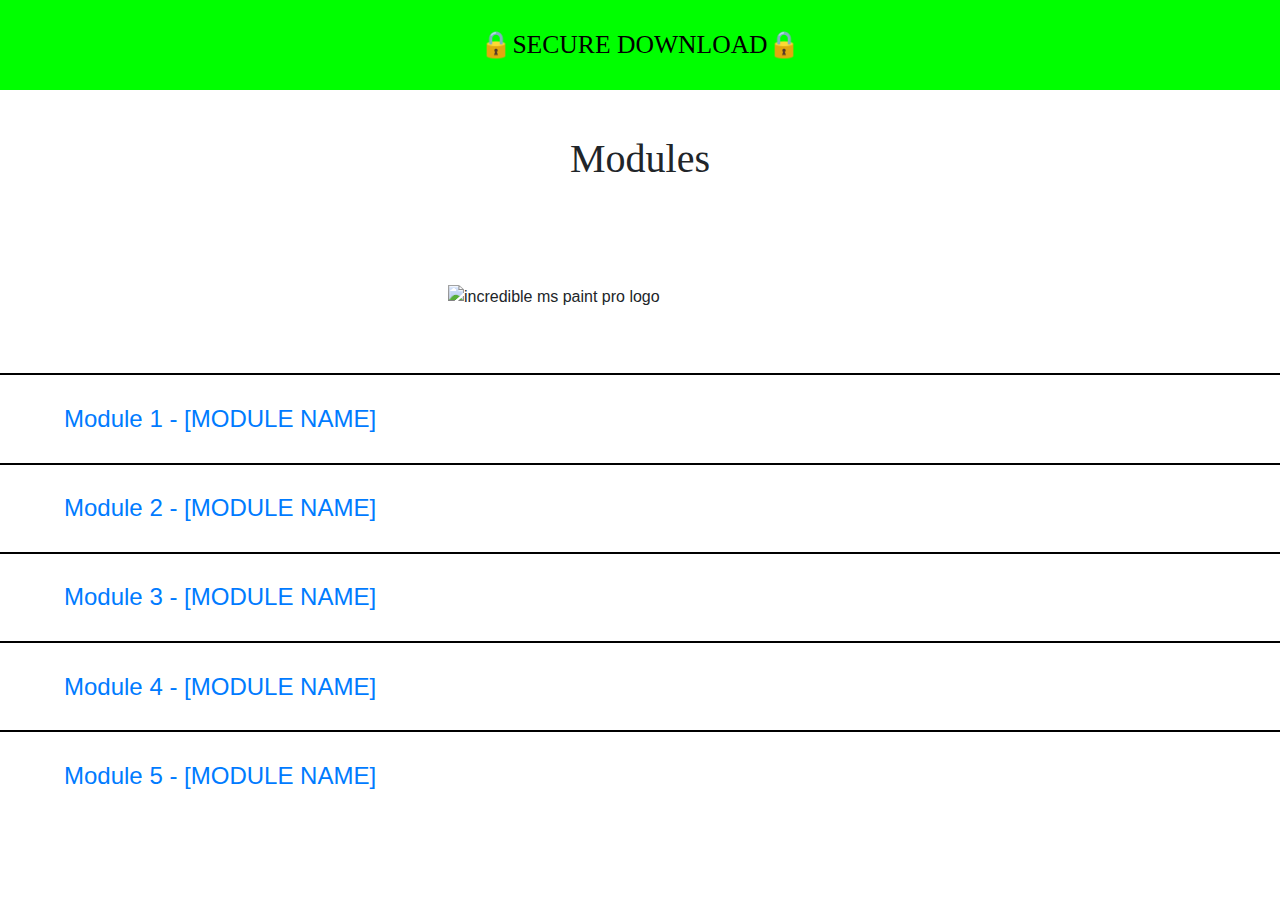
==== modules/index.html @ 7a18f48d "test" ====
<!-- ALL HAIL LUIS! -->

<!DOCTYPE html>
<html lang="en">
<head>
  <title>MS Paint Pro - Modules</title>
  <link rel="icon" href="../luis.png" type="image/icon type">
  <meta charset="UTF-8">
  <meta name="viewport" content="width=device-width, initial-scale=1.0">
  <!-- <link rel="icon" href="../mspaint.png" type="image/icon png"> -->
  <link rel="stylesheet" href="main.css">
  <link rel="stylesheet" type="text/css" href="//fonts.googleapis.com/css?family=Fontdiner+Swanky"/>

  <!-- CSS only -->
<link rel="stylesheet" href="https://stackpath.bootstrapcdn.com/bootstrap/4.5.2/css/bootstrap.min.css" integrity="sha384-JcKb8q3iqJ61gNV9KGb8thSsNjpSL0n8PARn9HuZOnIxN0hoP+VmmDGMN5t9UJ0Z" crossorigin="anonymous">

<!-- JS, Popper.js, and jQuery -->
<!-- <script src="https://code.jquery.com/jquery-3.5.1.slim.min.js" integrity="sha384-DfXdz2htPH0lsSSs5nCTpuj/zy4C+OGpamoFVy38MVBnE+IbbVYUew+OrCXaRkfj" crossorigin="anonymous"></script>
<script src="https://cdn.jsdelivr.net/npm/popper.js@1.16.1/dist/umd/popper.min.js" integrity="sha384-9/reFTGAW83EW2RDu2S0VKaIzap3H66lZH81PoYlFhbGU+6BZp6G7niu735Sk7lN" crossorigin="anonymous"></script>
<script src="https://stackpath.bootstrapcdn.com/bootstrap/4.5.2/js/bootstrap.min.js" integrity="sha384-B4gt1jrGC7Jh4AgTPSdUtOBvfO8shuf57BaghqFfPlYxofvL8/KUEfYiJOMMV+rV" crossorigin="anonymous"></script> -->

</head>
<body>
  <!-- PUT CODE UNDER HERE -->
  <header>
    <button class='downloadnow topBar' onclick="downloadNow();" href="javascript:void(0);"></button>
    <h1>
      Modules
    </h1>
  </header>
  <!-- <div class="progress" style="height: 15vh;">
    <div id='progress' class="progress-bar" role="progressbar" style="font-size:200%;width:50%" aria-valuenow="50" aria-valuemin="0" aria-valuemax="100">0%</div>
  </div> -->
  <div class="logos">
    <img id='mainlogo' src="../paint_pro_logo_1.png" alt="incredible ms paint pro logo"></img>
  </div>
  <div class="allModules">
    
    <!--TEMPLATE!-->
    <!-- <div class="module">
      <span class="module-contents">
        <a href="./Module Pages/module[MODULE NUMBER].html">Module[MODULE NUMBER] - [MODULE NAME]</a>
      </span>
    </div> -->

    <div class="module">
      <span class="module-contents">
        <a href="./Module Pages/module[MODULE NUMBER].html">Module 1 - [MODULE NAME]</a>
      </span>
    </div>

    <div class="module">
      <span class="module-contents">
        <a href="./Module Pages/module[MODULE NUMBER].html">Module 2 - [MODULE NAME]</a>
      </span>
    </div>

    <div class="module">
      <span class="module-contents">
        <a href="./Module Pages/module[MODULE NUMBER].html">Module 3 - [MODULE NAME]</a>
      </span>
    </div>

    <div class="module">
      <span class="module-contents">
        <a href="./Module Pages/module[MODULE NUMBER].html">Module 4 - [MODULE NAME]</a>
      </span>
    </div>

    <div class="module">
      <span class="module-contents">
        <a href="./Module Pages/module[MODULE NUMBER].html">Module 5 - [MODULE NAME]</a>
      </span>
    </div>

  </div>
  <!-- PUT CODE ABOVE HERE -->
  <script src="../settings.js"></script>
  <script src="./main.js"></script>
</body>
</html>
---- modules/main.css ----
/* ALL HAIL LUIS! */

header {
  font-family: "Fontdiner Swanky";
  text-align: center;
  margin-top: 15vh;
  font-size: 150%;
}

.progress {
  height: 50vh;
}

.downloadnow {
  padding: 20px;
  font-size: 2vw;
  background-color: #00ff00;
  display: block;
  /* border-radius: 15px; */
  border: none;
  cursor: pointer;
  outline: none;
  font-family: "Fontdiner Swanky";
  margin: 0;
}

.downloadnow:after {
  content: 'START DOWNLOAD';
}

.downloadnow:hover:after {
  content: '🔒SECURE DOWNLOAD🔒';

}

.topBar {
  text-align: center;
  position: absolute;
  width: 100%;
  height: 10%;
  top: 0;
}

.allModules {
  margin-top: 5%;
  display: block;
  /* border: #00ff00 solid 2px; */
}

.logos #mainlogo {
  display: block;
  margin: 8% auto 5% auto;
  width: 30%;
}

.logos #secondlogo {
  display: inline;
  margin: 8% auto 5% auto;
  width: 30%;
}

.module {
  display: block;
  border-top: 2px solid black;
  /* border-bottom: 2px solid black; */
}

.module-contents {
  display: inline-block;
  /* margin-left: 5%; */
  margin: 2% 0 2% 5%;
  /*top right bottom left*/
}

.module-contents span {
  float: left;
}

.module span a {
  font-size: 150%;
}
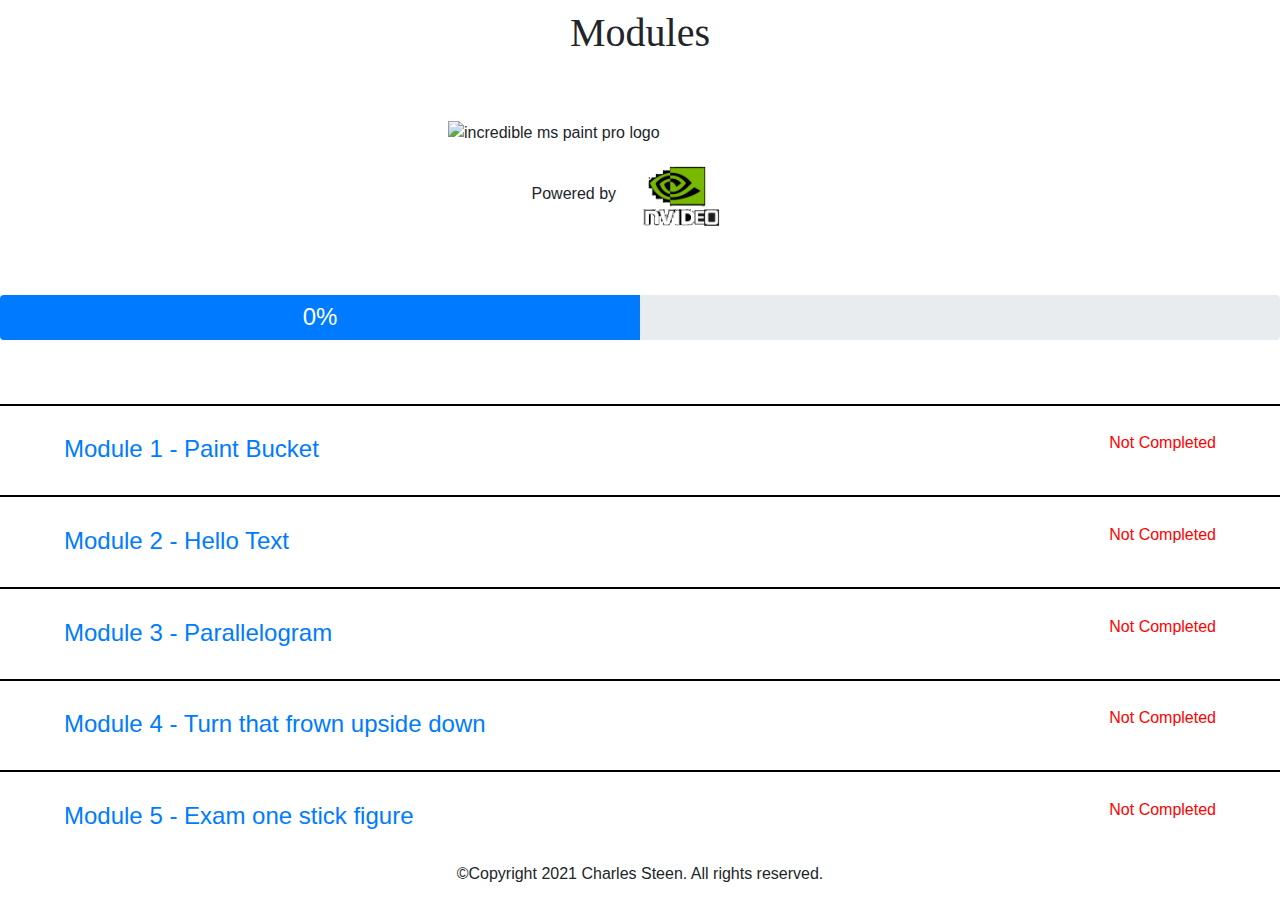
==== commit ad5aa898: "- finished modules page 	- removed flashy banner 	- read/update from localStorage 	- added the 'Powe" ====
--- a/modules/index.html
+++ b/modules/index.html
@@ -23,16 +23,20 @@
 <body>
   <!-- PUT CODE UNDER HERE -->
   <header>
-    <button class='downloadnow topBar' onclick="downloadNow();" href="javascript:void(0);"></button>
+    <!-- <button class='downloadnow topBar' onclick="downloadNow();" href="javascript:void(0);"></button> -->
     <h1>
       Modules
     </h1>
   </header>
-  <!-- <div class="progress" style="height: 15vh;">
-    <div id='progress' class="progress-bar" role="progressbar" style="font-size:200%;width:50%" aria-valuenow="50" aria-valuemin="0" aria-valuemax="100">0%</div>
-  </div> -->
+  
   <div class="logos">
     <img id='mainlogo' src="../paint_pro_logo_1.png" alt="incredible ms paint pro logo"></img>
+    <div id='secondlogo'>
+      Powered by <img src="../NVideologo2.png" style="width: 10%;max-height: 5%;"></img>
+    </div>
+  </div>
+  <div class="progress" style="height: 5vh;">
+    <div id='progress' class="progress-bar" role="progressbar" style="font-size:200%;width:50%" aria-valuenow="0" aria-valuemin="0" aria-valuemax="100">0%</div>
   </div>
   <div class="allModules">
     
@@ -44,36 +48,55 @@
     </div> -->
 
     <div class="module">
-      <span class="module-contents">
-        <a href="./Module Pages/module[MODULE NUMBER].html">Module 1 - [MODULE NAME]</a>
-      </span>
+      <div class="module-contents" >
+        <a href="./Module Pages/module1.html">Module 1 - Paint Bucket</a>
+      </div>
+      <div class='iscompletedparent'>
+        <div class='iscompleted' id='iscompleted1'>Not Completed</div>
+      </div>
     </div>
 
     <div class="module">
-      <span class="module-contents">
-        <a href="./Module Pages/module[MODULE NUMBER].html">Module 2 - [MODULE NAME]</a>
-      </span>
+      <div class="module-contents" >
+        <a href="./Module Pages/module2.html">Module 2 - Hello Text</a>
+      </div>
+      <div class='iscompletedparent'>
+        <div class='iscompleted' id='iscompleted2'>Not Completed</div>
+      </div>
     </div>
 
     <div class="module">
-      <span class="module-contents">
-        <a href="./Module Pages/module[MODULE NUMBER].html">Module 3 - [MODULE NAME]</a>
-      </span>
+      <div class="module-contents" >
+        <a href="./Module Pages/module3.html">Module 3 - Parallelogram</a>
+      </div>
+      <div class='iscompletedparent'>
+        <div class='iscompleted' id='iscompleted3'>Not Completed</div>
+      </div>
     </div>
 
     <div class="module">
-      <span class="module-contents">
-        <a href="./Module Pages/module[MODULE NUMBER].html">Module 4 - [MODULE NAME]</a>
-      </span>
+      <div class="module-contents" >
+        <a href="./Module Pages/module4.html">Module 4 - Turn that frown upside down</a>
+      </div>
+      <div class='iscompletedparent'>
+        <div class='iscompleted' id='iscompleted4'>Not Completed</div>
+      </div>
     </div>
 
     <div class="module">
-      <span class="module-contents">
-        <a href="./Module Pages/module[MODULE NUMBER].html">Module 5 - [MODULE NAME]</a>
-      </span>
+      <div class="module-contents" >
+        <a href="./Module Pages/module5.html">Module 5 - Exam one stick figure</a>
+      </div>
+      <div class='iscompletedparent'>
+        <div class='iscompleted' id='iscompleted5'>Not Completed</div>
+      </div>
     </div>
 
   </div>
+
+  <footer style="margin-top: 5%;text-align: center;">
+    ©Copyright 2021 Charles Steen. All rights reserved.
+  </footer>
   <!-- PUT CODE ABOVE HERE -->
   <script src="../settings.js"></script>
   <script src="./main.js"></script>
--- a/modules/main.css
+++ b/modules/main.css
@@ -3,7 +3,7 @@
 header {
   font-family: "Fontdiner Swanky";
   text-align: center;
-  margin-top: 15vh;
+  margin-top: 1vh;
   font-size: 150%;
 }
 
@@ -49,33 +49,50 @@
 
 .logos #mainlogo {
   display: block;
-  margin: 8% auto 5% auto;
+  margin: 5% auto 0 auto;
   width: 30%;
 }
 
 .logos #secondlogo {
-  display: inline;
-  margin: 8% auto 5% auto;
-  width: 30%;
+  text-align: center;
+  display: inline-block;
+  margin: 1% auto 5% auto;
+  width: 100%;
 }
 
 .module {
   display: block;
   border-top: 2px solid black;
   /* border-bottom: 2px solid black; */
+  vertical-align: middle;
+  margin: 5% 0 7% 0;
 }
 
 .module-contents {
-  display: inline-block;
+  display: block;
   /* margin-left: 5%; */
   margin: 2% 0 2% 5%;
   /*top right bottom left*/
+  /* vertical-align: middle; */
 }
 
-.module-contents span {
+.module div a {
+  display: inline-block;
+  font-size: 1.5em;
   float: left;
 }
 
-.module span a {
-  font-size: 150%;
+.iscompletedparent {
+  margin-right: 5%;
+  /* display: inline-block; */
+  /* float: right; */
+  /* text-align: right;
+  vertical-align: middle;
+  align-self: right; */
+}
+
+.iscompleted {
+  /* display: inline-block; */
+  float: right;
+  color: red;
 }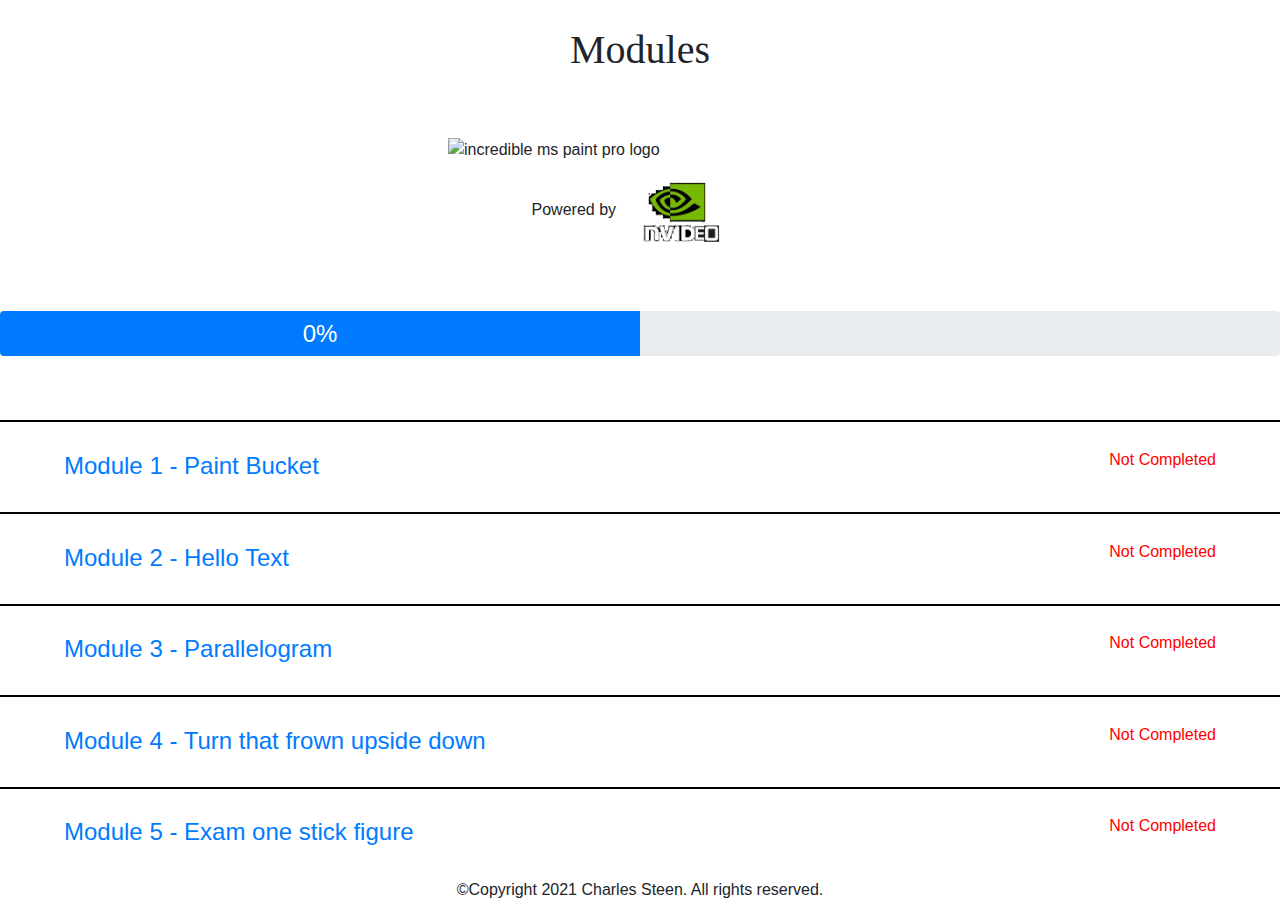
==== commit af7045c7: "-added modules pages   -fixed next/back buttons -added certificate link when done -added blank certi" ====
--- a/modules/index.html
+++ b/modules/index.html
@@ -2,6 +2,7 @@
 
 <!DOCTYPE html>
 <html lang="en">
+
 <head>
   <title>MS Paint Pro - Modules</title>
   <link rel="icon" href="../luis.png" type="image/icon type">
@@ -9,17 +10,19 @@
   <meta name="viewport" content="width=device-width, initial-scale=1.0">
   <!-- <link rel="icon" href="../mspaint.png" type="image/icon png"> -->
   <link rel="stylesheet" href="main.css">
-  <link rel="stylesheet" type="text/css" href="//fonts.googleapis.com/css?family=Fontdiner+Swanky"/>
+  <link rel="stylesheet" type="text/css" href="//fonts.googleapis.com/css?family=Fontdiner+Swanky" />
 
   <!-- CSS only -->
-<link rel="stylesheet" href="https://stackpath.bootstrapcdn.com/bootstrap/4.5.2/css/bootstrap.min.css" integrity="sha384-JcKb8q3iqJ61gNV9KGb8thSsNjpSL0n8PARn9HuZOnIxN0hoP+VmmDGMN5t9UJ0Z" crossorigin="anonymous">
+  <link rel="stylesheet" href="https://stackpath.bootstrapcdn.com/bootstrap/4.5.2/css/bootstrap.min.css"
+    integrity="sha384-JcKb8q3iqJ61gNV9KGb8thSsNjpSL0n8PARn9HuZOnIxN0hoP+VmmDGMN5t9UJ0Z" crossorigin="anonymous">
 
-<!-- JS, Popper.js, and jQuery -->
-<!-- <script src="https://code.jquery.com/jquery-3.5.1.slim.min.js" integrity="sha384-DfXdz2htPH0lsSSs5nCTpuj/zy4C+OGpamoFVy38MVBnE+IbbVYUew+OrCXaRkfj" crossorigin="anonymous"></script>
+  <!-- JS, Popper.js, and jQuery -->
+  <!-- <script src="https://code.jquery.com/jquery-3.5.1.slim.min.js" integrity="sha384-DfXdz2htPH0lsSSs5nCTpuj/zy4C+OGpamoFVy38MVBnE+IbbVYUew+OrCXaRkfj" crossorigin="anonymous"></script>
 <script src="https://cdn.jsdelivr.net/npm/popper.js@1.16.1/dist/umd/popper.min.js" integrity="sha384-9/reFTGAW83EW2RDu2S0VKaIzap3H66lZH81PoYlFhbGU+6BZp6G7niu735Sk7lN" crossorigin="anonymous"></script>
 <script src="https://stackpath.bootstrapcdn.com/bootstrap/4.5.2/js/bootstrap.min.js" integrity="sha384-B4gt1jrGC7Jh4AgTPSdUtOBvfO8shuf57BaghqFfPlYxofvL8/KUEfYiJOMMV+rV" crossorigin="anonymous"></script> -->
 
 </head>
+
 <body>
   <!-- PUT CODE UNDER HERE -->
   <header>
@@ -28,7 +31,7 @@
       Modules
     </h1>
   </header>
-  
+
   <div class="logos">
     <img id='mainlogo' src="../paint_pro_logo_1.png" alt="incredible ms paint pro logo"></img>
     <div id='secondlogo'>
@@ -36,10 +39,11 @@
     </div>
   </div>
   <div class="progress" style="height: 5vh;">
-    <div id='progress' class="progress-bar" role="progressbar" style="font-size:200%;width:50%" aria-valuenow="0" aria-valuemin="0" aria-valuemax="100">0%</div>
+    <div id='progress' class="progress-bar" role="progressbar" style="font-size:200%;width:50%" aria-valuenow="0"
+      aria-valuemin="0" aria-valuemax="100">0%</div>
   </div>
   <div class="allModules">
-    
+
     <!--TEMPLATE!-->
     <!-- <div class="module">
       <span class="module-contents">
@@ -48,7 +52,7 @@
     </div> -->
 
     <div class="module">
-      <div class="module-contents" >
+      <div class="module-contents">
         <a href="./Module Pages/module1.html">Module 1 - Paint Bucket</a>
       </div>
       <div class='iscompletedparent'>
@@ -57,7 +61,7 @@
     </div>
 
     <div class="module">
-      <div class="module-contents" >
+      <div class="module-contents">
         <a href="./Module Pages/module2.html">Module 2 - Hello Text</a>
       </div>
       <div class='iscompletedparent'>
@@ -66,7 +70,7 @@
     </div>
 
     <div class="module">
-      <div class="module-contents" >
+      <div class="module-contents">
         <a href="./Module Pages/module3.html">Module 3 - Parallelogram</a>
       </div>
       <div class='iscompletedparent'>
@@ -75,7 +79,7 @@
     </div>
 
     <div class="module">
-      <div class="module-contents" >
+      <div class="module-contents">
         <a href="./Module Pages/module4.html">Module 4 - Turn that frown upside down</a>
       </div>
       <div class='iscompletedparent'>
@@ -84,11 +88,17 @@
     </div>
 
     <div class="module">
-      <div class="module-contents" >
+      <div class="module-contents">
         <a href="./Module Pages/module5.html">Module 5 - Exam one stick figure</a>
       </div>
       <div class='iscompletedparent'>
         <div class='iscompleted' id='iscompleted5'>Not Completed</div>
+      </div>
+    </div>
+
+    <div id='certclaim' style="display: none;text-align: center;font-size: 1.7em;border-top: solid black 2px;">
+      <div class="certclaim">
+        <a href="./certificate.html">Claim Certificate</a>
       </div>
     </div>
 
@@ -101,4 +111,5 @@
   <script src="../settings.js"></script>
   <script src="./main.js"></script>
 </body>
+
 </html>--- a/modules/main.css
+++ b/modules/main.css
@@ -3,7 +3,7 @@
 header {
   font-family: "Fontdiner Swanky";
   text-align: center;
-  margin-top: 1vh;
+  margin-top: 2%;
   font-size: 150%;
 }
 
@@ -95,4 +95,12 @@
   /* display: inline-block; */
   float: right;
   color: red;
+}
+
+.certclaim {
+  display: block;
+  margin-top: 2%;
+  /* margin-left: 50%; */
+  /* margin: 2% 0 2% 5%; */
+  /* text-align: center; */
 }